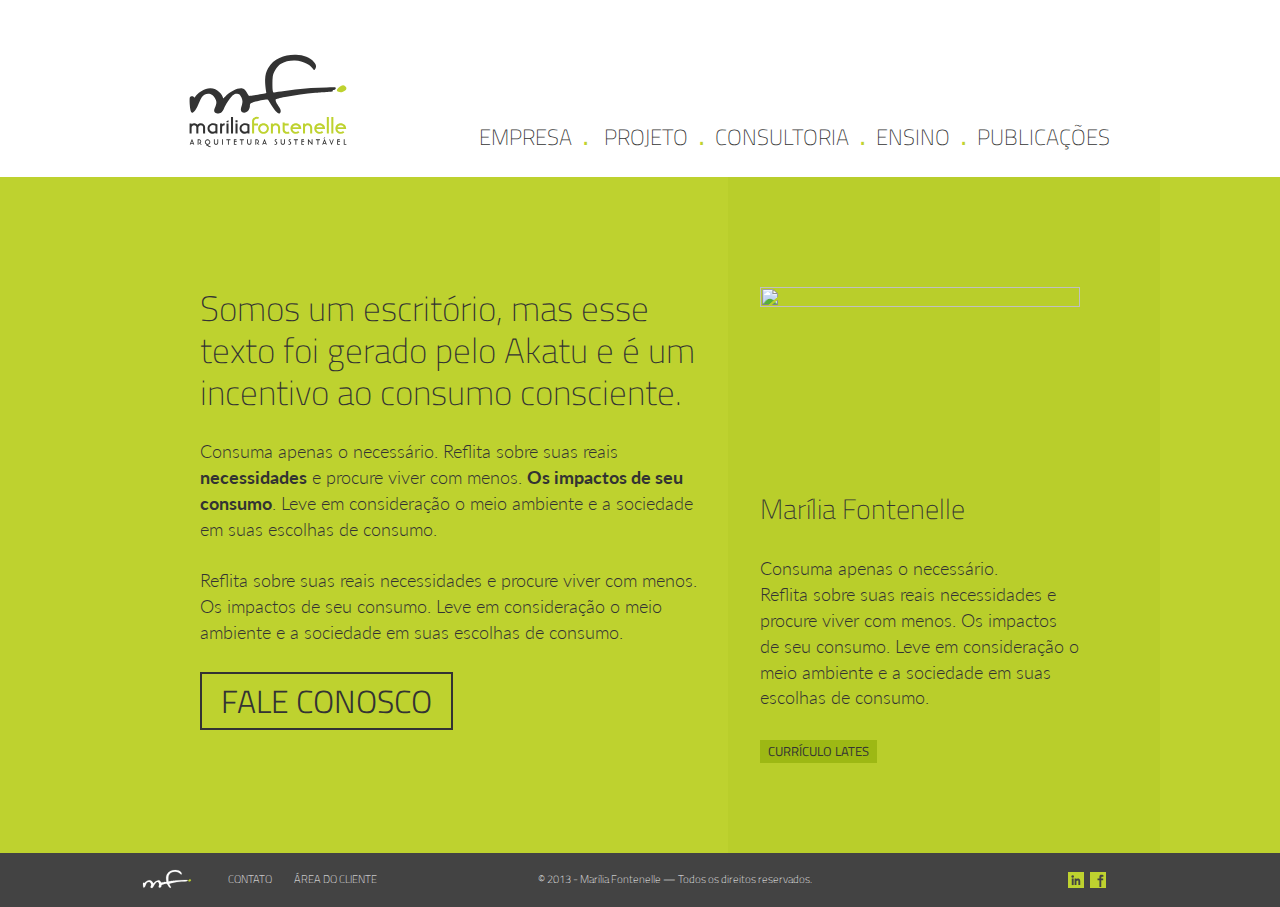
==== static/about.html @ 94e0065c "Home, About and Contact static HTML and CSS complete." ====
<!doctype html>
<html lang="pt-br">
<head>
	<meta charset="UTF-8">
	<title>Marília Fontenelle | Arquitetura Sustentável</title>
	<link href="css/screen.css" media="screen" rel="stylesheet">
</head>
<body>
	<div class="wrap">
		<header class="head">
			<h1 class="logo"><img src="img/logo.svg" alt="Marília Fontenelle" class="logo-img" width="160" height="94"></h1>
			<nav class="nav">
				<ul class="menu">
					<li class="menu-item"><a href="#">Empresa</a></li>
					<li class="menu-item">
						<a href="#">Projeto</a>
						<ul class="submenu">
							<li class="menu-item"><a href="#">Arquitetura</a></li>
							<li class="menu-item"><a href="#">Interiores</a></li>
							<li class="menu-item"><a href="#">Portfolio</a></li>
						</ul>
					</li>
					<li class="menu-item"><a href="#">Consultoria</a></li>
					<li class="menu-item"><a href="#">Ensino</a></li>
					<li class="menu-item"><a href="#">Publicações</a></li>
					<!-- <li class="menu-item item-contato"><a href="#">Contato</a></li> -->
				</ul>
				<ul class="lang-menu">
					<li class="lang-item"><a href="#">Português</a></li>
					<li class="lang-item"><a href="#">Inglês</a></li>
				</ul>
			</nav>
		</header>
		<hr>
		<div class="torso" role="main">
			<article id="about" class="hentry">
				<div class="column-1">
					<h1 class="big-title entry-title">Somos um escritório, mas esse texto foi gerado pelo Akatu e é um incentivo ao consumo consciente.</h1>
					<div class="entry-content">
						<p>Consuma apenas o necessário. Reflita sobre suas reais <strong>necessidades</strong> e procure viver com menos. <strong>Os impactos de seu consumo</strong>. Leve em consideração o meio ambiente e a sociedade em suas escolhas de consumo.</p>
						<p>Reflita sobre suas reais necessidades e procure viver com menos. Os impactos de seu consumo. Leve em consideração o meio ambiente e a sociedade em suas escolhas de consumo.</p>
						<p><a href="#" class="big-button">Fale conosco</a></p>
					</div>
				</div>
				<div class="column-2">
					<figure class="marilia">
						<img src="http://dummyimage.com/320x174" alt="" class="marilia-avatar" width="320" height="174">
						<figcaption class="default-title">Marília Fontenelle</figcaption>
					</figure>
					<p>Consuma apenas o necessário.<br>Reflita sobre suas reais necessidades e procure viver com menos. Os impactos de seu consumo. Leve em consideração o meio ambiente e a sociedade em suas escolhas de consumo.</p>
					<p><a href="#" class="small-button">Currículo Lates</a></p>
				</div>
			</article>
		</div>
	</div>
	<hr>
	<footer class="foot">
		<ul class="menu-foot">
			<li class="menu-item"><a href="#">Contato</a></li>
			<li class="menu-item"><a href="#">Área do cliente</a></li>
		</ul>
		<ul class="social-menu">
			<li class="social-item item-fb"><a href="#"><img src="img/ico-fb.svg" alt="Facebook" width="16" height="16"></a></li>
			<li class="social-item item-in"><a href="#"><img src="img/ico-in.svg" alt="LinkedIn" width="16" height="16"></a></li>
		</ul>
		<p class="copyright">© 2013 - Marília Fontenelle — Todos os direitos reservados.</p>
	</footer>
</body>
</html>
---- static/css/screen.css ----
@import url(http://fonts.googleapis.com/css?family=Lato:300,400,700|Titillium+Web:400,300,200,600);
/* Tags */
* {
  margin: 0;
  padding: 0; }

html, body {
  height: 100%; }

html {
  font-size: 16px; }

body {
  background: #434343;
  font: 62.5% sans-serif;
  min-width: 98em; }

hr, legend {
  display: none; }

fieldset {
  border: 0 none; }

li {
  list-style: none; }

a {
  text-decoration: none; }

/* Layout */
.wrap {
  background: #fff;
  min-height: 100%;
  overflow: hidden; }

.head {
  margin: 0 auto;
  padding: 5.4em 0 2.3em;
  position: relative;
  width: 96em;
  z-index: 10; }
  .head:before, .head:after {
    content: " ";
    display: table; }
  .head:after {
    clear: both; }
  .head {
    *zoom: 1; }

.body {
  clear: both;
  margin: 0 auto;
  padding-bottom: 5.4em;
  width: 96em; }
  .body:before, .body:after {
    content: " ";
    display: table; }
  .body:after {
    clear: both; }
  .body {
    *zoom: 1; }

.foot {
  background: #434343;
  margin-top: -5.4em;
  min-height: 5.4em;
  position: relative; }

/* Header */
.logo {
  float: left;
  font-size: 1em;
  padding-left: 2.8em; }

.logo-img {
  display: block;
  height: 9.4em;
  width: 16em; }

.nav {
  float: right;
  padding: 6.6em 1em 0 0;
  text-transform: uppercase; }

.menu-item {
  float: left;
  font: 200 2.2em "Titillium Web", sans-serif;
  margin-left: 1em;
  position: relative; }
  .menu-item:before {
    color: #bed22f;
    content: '.';
    font-weight: 600;
    position: relative;
    left: -.5em; }

.menu-item:first-child:before {
  content: '';
  display: none; }

.menu-item a {
  color: #333333;
  -webkit-transition: color 0.25s ease-out;
  -moz-transition: color 0.25s ease-out;
  -o-transition: color 0.25s ease-out;
  transition: color 0.25s ease-out; }
  .menu-item a:hover, .menu-item a:focus {
    color: #bed22f; }
  .menu-item a:active {
    position: relative;
    top: 1px; }

.submenu {
  background: #fff;
  background: rgba(255, 255, 255, 0.9);
  display: none;
  font-size: .45em;
  left: -1em;
  padding: 1.6em 0 .6em;
  position: absolute;
  top: 3em; }

.menu-item:hover .submenu {
  display: block; }

.submenu .menu-item {
  font: 400 1.3em "Titillium Web", sans-serif;
  margin: 0; }
  .submenu .menu-item:before {
    content: '';
    display: none; }

.submenu a {
  display: block;
  padding: 0 1.2em .3em;
  white-space: nowrap; }

.lang-menu {
  display: none; }

/* Footer */
.menu-foot {
  background: url(../img/mini-logo.svg) no-repeat 5em center;
  background-size: 5em 2em;
  margin: 0 auto;
  overflow: hidden;
  padding-left: 13.6em;
  position: relative;
  top: .4em;
  width: 96em; }
  .menu-foot .menu-item {
    float: left;
    font: 200 1.1em "Titillium Web", sans-serif;
    margin: 0 2em 0 0; }
    .menu-foot .menu-item:before {
      content: ""; }
    .menu-foot .menu-item a {
      color: #fff;
      display: block;
      line-height: 4em;
      text-transform: uppercase; }
      .menu-foot .menu-item a:hover, .menu-foot .menu-item a:focus, .menu-foot .menu-item a:active {
        color: #bed22f; }

.copyright {
  color: #fff;
  font: 200 1.1em "Titillium Web", sans-serif;
  left: 42%;
  line-height: 4em;
  position: absolute;
  top: .4em; }

.social-menu {
  margin-right: -46.6em;
  position: absolute;
  right: 50%;
  top: 1.9em; }
  .social-menu:hover .social-item {
    opacity: .5; }
    .social-menu:hover .social-item:hover {
      opacity: 1; }

.social-item {
  float: right;
  margin-left: .6em;
  -webkit-transition: opacity 0.25s ease-out;
  -moz-transition: opacity 0.25s ease-out;
  -o-transition: opacity 0.25s ease-out;
  transition: opacity 0.25s ease-out; }
  .social-item img {
    display: block; }

/* Home */
.mosaic {
  margin-bottom: 10em;
  overflow: hidden;
  text-align: center; }

.mosaic-row {
  clear: both; }

.mosaic-wide {
  background: #f0f0f0;
  float: left;
  width: 66.67%; }

.mosaic-text {
  background: #bed22f;
  float: left;
  width: 33.33%; }

.mosaic-image {
  background: #f0f0f0;
  float: left;
  width: 33.33%; }

.mosaic a {
  border: .2em solid #fff;
  display: block;
  min-height: 28em;
  width: 100%;
  -webkit-box-sizing: border-box;
  -moz-box-sizing: border-box;
  box-sizing: border-box; }

.mosaic img {
  display: block;
  max-height: 20em;
  max-width: 80%; }

.no-left a {
  border-left: 0 none; }

.no-right a {
  border-right: 0 none; }

.mosaic-title {
  color: #333333;
  font: 300 3.9em "Titillium Web", sans-serif;
  padding: 1.3em 0 .2em;
  text-transform: uppercase; }

.mosaic-excerpt {
  border-top: 1px solid #333333;
  color: #333333;
  display: block;
  font: 200 1.5em/1.35em "Titillium Web", sans-serif;
  margin: 0 auto;
  padding: 1.3em 0 0;
  width: 13.5em; }

/* Pages */
#about,
#contact {
  color: #333333;
  height: 73em;
  overflow: hidden;
  position: relative; }

#about {
  background: #bed22f;
  /* Old browsers */
  background-image: -moz-linear-gradient(left, #bed22f 0%, #bed22f 58.5%, #b9ce2b 58.5%, #b9ce2b 100%);
  /* FF3.6+ */
  background-image: -webkit-gradient(linear, left top, right top, color-stop(0%, #bed22f), color-stop(58.5%, #bed22f), color-stop(58.5%, #b9ce2b), color-stop(100%, #b9ce2b));
  /* Chrome,Safari4+ */
  background-image: -webkit-linear-gradient(left, #bed22f 0%, #bed22f 58.5%, #b9ce2b 58.5%, #b9ce2b 100%);
  /* Chrome10+,Safari5.1+ */
  background-image: -o-linear-gradient(left, #bed22f 0%, #bed22f 58.5%, #b9ce2b 58.5%, #b9ce2b 100%);
  /* Opera 11.10+ */
  background-image: -ms-linear-gradient(left, #bed22f 0%, #bed22f 58.5%, #b9ce2b 58.5%, #b9ce2b 100%);
  /* IE10+ */
  background-image: linear-gradient(to right, #bed22f 0%, #bed22f 58.5%, #b9ce2b 58.5%, #b9ce2b 100%);
  /* W3C */
  background-position: center;
  background-repeat: no-repeat;
  background-size: 104em 100%; }
  #about .column-1 {
    left: 50%;
    margin-left: -44em;
    padding-top: 11em;
    position: absolute;
    top: 0;
    width: 50em; }
  #about .column-2 {
    left: 50%;
    margin-left: 12em;
    padding-top: 11em;
    position: absolute;
    top: 0;
    width: 32em; }

#contact {
  background: #bed22f;
  /* Old browsers */
  background-image: -moz-linear-gradient(left, #bed22f 0%, #b9ce2b 0%, #b9ce2b 50%, #bed22f 50%, #bed22f 100%);
  /* FF3.6+ */
  background-image: -webkit-gradient(linear, left top, right top, color-stop(0%, #bed22f), color-stop(0%, #b9ce2b), color-stop(50%, #b9ce2b), color-stop(50%, #bed22f), color-stop(100%, #bed22f));
  /* Chrome,Safari4+ */
  background-image: -webkit-linear-gradient(left, #bed22f 0%, #b9ce2b 0%, #b9ce2b 50%, #bed22f 50%, #bed22f 100%);
  /* Chrome10+,Safari5.1+ */
  background-image: -o-linear-gradient(left, #bed22f 0%, #b9ce2b 0%, #b9ce2b 50%, #bed22f 50%, #bed22f 100%);
  /* Opera 11.10+ */
  background-image: -ms-linear-gradient(left, #bed22f 0%, #b9ce2b 0%, #b9ce2b 50%, #bed22f 50%, #bed22f 100%);
  /* IE10+ */
  background-image: linear-gradient(to right, #bed22f 0%, #b9ce2b 0%, #b9ce2b 50%, #bed22f 50%, #bed22f 100%);
  /* W3C */
  background-position: center;
  background-repeat: no-repeat;
  background-size: 96em 100%; }
  #contact .column-1 {
    left: 50%;
    margin-left: -44em;
    padding-top: 11em;
    position: absolute;
    top: 0; }
  #contact .column-2 {
    left: 50%;
    margin-left: 6em;
    padding-top: 11em;
    position: absolute;
    top: 0;
    width: 32.6em; }

.torso p {
  font: 300 1.8em/1.44 "Lato", sans-serif;
  margin-top: 1.44em; }
  .torso p strong {
    font-weight: 700; }

.marilia img {
  display: block;
  height: auto;
  margin-bottom: 2.6em;
  width: 100%; }

.big-title {
  font: 200 3.5em/1.2 "Titillium Web", sans-serif; }

.default-title {
  font: 200 2.8em "Titillium Web", sans-serif; }

.big-button {
  border: 2px solid #333333;
  color: #333333;
  display: inline-block;
  font: 300 1.77em "Titillium Web", sans-serif;
  padding: .1em .6em;
  text-transform: uppercase;
  -webkit-transition: all 0.25s ease-out;
  -moz-transition: all 0.25s ease-out;
  -o-transition: all 0.25s ease-out;
  transition: all 0.25s ease-out; }
  .big-button:hover, .big-button:focus, .big-button:active {
    background: #333333;
    color: #bed22f; }

.small-button {
  background: #9db814;
  color: #333333;
  display: inline-block;
  font: 400 0.7em "Titillium Web", sans-serif;
  padding: .15em .65em;
  text-transform: uppercase;
  -webkit-transition: all 0.25s ease-out;
  -moz-transition: all 0.25s ease-out;
  -o-transition: all 0.25s ease-out;
  transition: all 0.25s ease-out; }
  .small-button:hover, .small-button:focus, .small-button:active {
    background: #333333;
    color: #bed22f; }

.contact-me {
  margin-top: 4.5em; }
  .contact-me a {
    background: #b9ce2b;
    color: #333333;
    display: block;
    font: 400 1.4em "Titillium Web", sans-serif;
    margin: 0 3em .9em 2.4em;
    padding: .2em .8em;
    position: relative;
    -webkit-transition: all 0.25s ease-out;
    -moz-transition: all 0.25s ease-out;
    -o-transition: all 0.25s ease-out;
    transition: all 0.25s ease-out; }
    .contact-me a:hover, .contact-me a:focus, .contact-me a:active {
      background: #333333;
      color: #bed22f; }
    .contact-me a:before {
      background-color: #b9ce2b;
      background-image: url(../img/icons.svg);
      background-repeat: no-repeat;
      background-size: 2.14em 6.43em;
      content: ' ';
      display: block;
      height: 100%;
      left: -2.3em;
      position: absolute;
      top: 0;
      width: 2em; }
  .contact-me .my-phone a:before {
    background-position: 0 -2.14em; }
  .contact-me .my-skype a:before {
    background-position: 0 -4.29em; }

.text,
.area {
  background: none;
  border: 1px solid #333333;
  color: #333333;
  display: block;
  font: 300 2.8em "Titillium Web", sans-serif;
  margin: 0 0 .7em;
  padding: 0 .5em;
  width: 14.2em;
  -webkit-box-sizing: border-box;
  -moz-box-sizing: border-box;
  box-sizing: border-box; }
  .text::-webkit-input-placeholder,
  .area::-webkit-input-placeholder {
    /* WebKit browsers */
    color: #333333; }
  .text:-moz-placeholder,
  .area:-moz-placeholder {
    /* Mozilla Firefox 4 to 18 */
    color: #333333; }
  .text::-moz-placeholder,
  .area::-moz-placeholder {
    /* Mozilla Firefox 19+ */
    color: #333333; }
  .text:-ms-input-placeholder,
  .area:-ms-input-placeholder {
    /* Internet Explorer 10+ */
    color: #333333; }
  .text:focus::-webkit-input-placeholder,
  .area:focus::-webkit-input-placeholder {
    /* WebKit browsers */
    color: transparent; }
  .text:focus:-moz-placeholder,
  .area:focus:-moz-placeholder {
    /* Mozilla Firefox 4 to 18 */
    color: transparent; }
  .text:focus::-moz-placeholder,
  .area:focus::-moz-placeholder {
    /* Mozilla Firefox 19+ */
    color: transparent; }
  .text:focus:-ms-input-placeholder,
  .area:focus:-ms-input-placeholder {
    /* Internet Explorer 10+ */
    color: transparent; }

.button {
  background: none;
  border: 1px solid #333333;
  color: #333333;
  cursor: pointer;
  display: inline-block;
  font: 300 2.4em "Titillium Web", sans-serif;
  padding: 0 .5em;
  text-transform: uppercase;
  width: auto;
  -webkit-transition: all 0.25s ease-out;
  -moz-transition: all 0.25s ease-out;
  -o-transition: all 0.25s ease-out;
  transition: all 0.25s ease-out; }
  .button:hover, .button:focus, .button:active {
    background: #333333;
    color: #bed22f; }

.submit {
  text-align: right; }
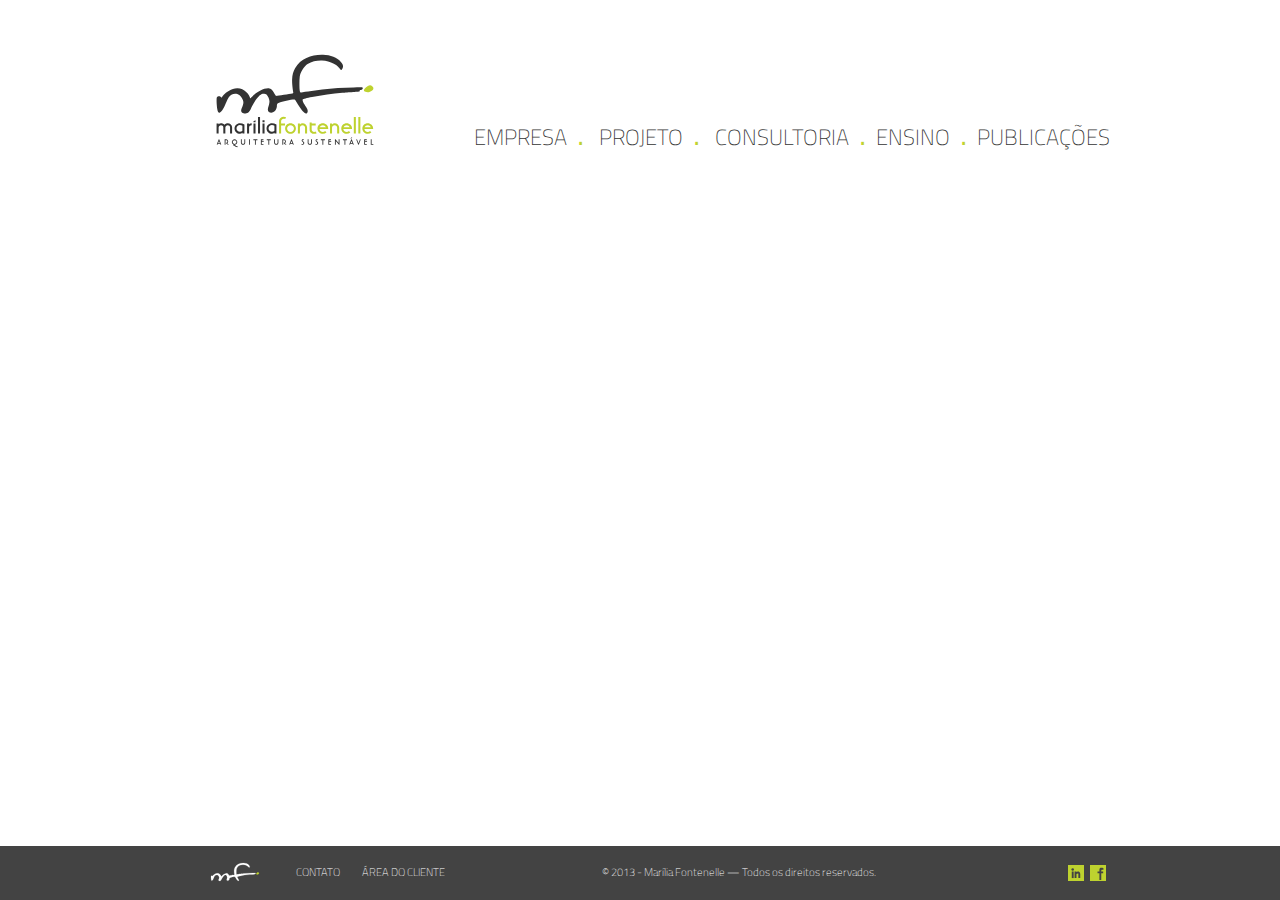
==== commit c370cbe4: "…" ====
--- a/static/about.html
+++ b/static/about.html
@@ -20,7 +20,15 @@
 							<li class="menu-item"><a href="#">Portfolio</a></li>
 						</ul>
 					</li>
-					<li class="menu-item"><a href="#">Consultoria</a></li>
+					<li class="menu-item">
+						<a href="#">Consultoria</a>
+						<ul class="submenu">
+							<li class="menu-item"><a href="#">Conforto Lumínico</a></li>
+							<li class="menu-item"><a href="#">Conforto Térmico</a></li>
+							<li class="menu-item"><a href="#">Certificações</a></li>
+							<li class="menu-item"><a href="#">Apoio técnico compra de imóvel</a></li>
+						</ul>
+					</li>
 					<li class="menu-item"><a href="#">Ensino</a></li>
 					<li class="menu-item"><a href="#">Publicações</a></li>
 					<!-- <li class="menu-item item-contato"><a href="#">Contato</a></li> -->
--- a/static/css/screen.css
+++ b/static/css/screen.css
@@ -26,6 +26,9 @@
 
 a {
   text-decoration: none; }
+  a:focus, a:active {
+    position: relative;
+    top: 1px; }
 
 /* Layout */
 .wrap {
@@ -60,6 +63,17 @@
   .body {
     *zoom: 1; }
 
+.torso {
+  clear: both;
+  padding-bottom: 5.4em; }
+  .torso:before, .torso:after {
+    content: " ";
+    display: table; }
+  .torso:after {
+    clear: both; }
+  .torso {
+    *zoom: 1; }
+
 .foot {
   background: #434343;
   margin-top: -5.4em;
@@ -70,7 +84,7 @@
 .logo {
   float: left;
   font-size: 1em;
-  padding-left: 2.8em; }
+  padding-left: 5.5em; }
 
 .logo-img {
   display: block;
@@ -79,43 +93,50 @@
 
 .nav {
   float: right;
-  padding: 6.6em 1em 0 0;
-  text-transform: uppercase; }
+  padding: 6.6em 1em 0 0; }
 
 .menu-item {
   float: left;
   font: 200 2.2em "Titillium Web", sans-serif;
   margin-left: 1em;
-  position: relative; }
+  position: relative;
+  text-transform: uppercase; }
   .menu-item:before {
     color: #bed22f;
     content: '.';
     font-weight: 600;
     position: relative;
     left: -.5em; }
-
-.menu-item:first-child:before {
-  content: '';
-  display: none; }
-
-.menu-item a {
-  color: #333333;
-  -webkit-transition: color 0.25s ease-out;
-  -moz-transition: color 0.25s ease-out;
-  -o-transition: color 0.25s ease-out;
-  transition: color 0.25s ease-out; }
-  .menu-item a:hover, .menu-item a:focus {
-    color: #bed22f; }
-  .menu-item a:active {
-    position: relative;
-    top: 1px; }
+  .menu-item:first-child:before {
+    content: '';
+    display: none; }
+  .menu-item a {
+    color: #333333;
+    -webkit-transition: color 0.25s ease-out;
+    -moz-transition: color 0.25s ease-out;
+    -o-transition: color 0.25s ease-out;
+    transition: color 0.25s ease-out; }
+    .menu-item a:hover, .menu-item a:focus {
+      color: #bed22f; }
+    .menu-item a:active {
+      position: relative;
+      top: 1px; }
+
+.item-contact {
+  font-size: 1.5em;
+  position: absolute;
+  right: 8.35em;
+  text-transform: none;
+  top: 4.7em; }
+  .item-contact:before {
+    display: none; }
 
 .submenu {
   background: #fff;
   background: rgba(255, 255, 255, 0.9);
   display: none;
   font-size: .45em;
-  left: -1em;
+  left: -.5em;
   padding: 1.6em 0 .6em;
   position: absolute;
   top: 3em; }
@@ -124,10 +145,10 @@
   display: block; }
 
 .submenu .menu-item {
+  float: none;
   font: 400 1.3em "Titillium Web", sans-serif;
   margin: 0; }
   .submenu .menu-item:before {
-    content: '';
     display: none; }
 
 .submenu a {
@@ -147,13 +168,13 @@
   padding-left: 13.6em;
   position: relative;
   top: .4em;
-  width: 96em; }
+  width: 82.4em; }
   .menu-foot .menu-item {
     float: left;
     font: 200 1.1em "Titillium Web", sans-serif;
     margin: 0 2em 0 0; }
     .menu-foot .menu-item:before {
-      content: ""; }
+      display: none; }
     .menu-foot .menu-item a {
       color: #fff;
       display: block;
@@ -165,24 +186,24 @@
 .copyright {
   color: #fff;
   font: 200 1.1em "Titillium Web", sans-serif;
-  left: 42%;
+  left: 47%;
   line-height: 4em;
   position: absolute;
   top: .4em; }
 
 .social-menu {
-  margin-right: -46.6em;
+  margin-right: -46.9em;
   position: absolute;
   right: 50%;
-  top: 1.9em; }
+  top: 1.6em; }
   .social-menu:hover .social-item {
-    opacity: .5; }
+    opacity: .3; }
     .social-menu:hover .social-item:hover {
       opacity: 1; }
 
 .social-item {
   float: right;
-  margin-left: .6em;
+  padding: .3em;
   -webkit-transition: opacity 0.25s ease-out;
   -moz-transition: opacity 0.25s ease-out;
   -o-transition: opacity 0.25s ease-out;
@@ -192,52 +213,156 @@
 
 /* Home */
 .mosaic {
-  margin-bottom: 10em;
+  padding-bottom: 4em;
   overflow: hidden;
   text-align: center; }
-
-.mosaic-row {
-  clear: both; }
+  .mosaic:before, .mosaic:after {
+    content: " ";
+    display: table; }
+  .mosaic:after {
+    clear: both; }
+  .mosaic {
+    *zoom: 1; }
 
 .mosaic-wide {
-  background: #f0f0f0;
-  float: left;
-  width: 66.67%; }
-
-.mosaic-text {
-  background: #bed22f;
-  float: left;
-  width: 33.33%; }
-
-.mosaic-image {
-  background: #f0f0f0;
-  float: left;
-  width: 33.33%; }
-
-.mosaic a {
-  border: .2em solid #fff;
-  display: block;
-  min-height: 28em;
+  border: 2px solid #fff;
+  float: left;
+  position: relative;
   width: 100%;
   -webkit-box-sizing: border-box;
   -moz-box-sizing: border-box;
   box-sizing: border-box; }
-
-.mosaic img {
+  .mosaic-wide .mosaic-image {
+    border-right: 0 none;
+    float: left;
+    width: 66.66%; }
+  .mosaic-wide .mosaic-nav {
+    background: #222222;
+    /* Old browsers */
+    background-image: -moz-linear-gradient(left, #222222 0%, #333333 15%);
+    /* FF3.6+ */
+    background-image: -webkit-gradient(linear, left top, right top, color-stop(0%, #222222), color-stop(15%, #333333));
+    /* Chrome,Safari4+ */
+    background-image: -webkit-linear-gradient(left, #222222 0%, #333333 15%);
+    /* Chrome10+,Safari5.1+ */
+    background-image: -o-linear-gradient(left, #222222 0%, #333333 15%);
+    /* Opera 11.10+ */
+    background-image: -ms-linear-gradient(left, #222222 0%, #333333 15%);
+    /* IE10+ */
+    background-image: linear-gradient(to right, #222222 0%, #333333 15%);
+    /* W3C */
+    border-left: 0 none;
+    float: right;
+    padding-left: 1%;
+    width: 21%; }
+  .mosaic-wide .mosaic-cover {
+    right: 0;
+    width: 33.33%; }
+  .mosaic-wide:hover .mosaic-cover {
+    right: 21%; }
+
+.mosaic-narrow {
+  border: 2px solid #fff;
+  float: left;
+  position: relative;
+  width: 66.67%;
+  -webkit-box-sizing: border-box;
+  -moz-box-sizing: border-box;
+  box-sizing: border-box; }
+  .mosaic-narrow .mosaic-image {
+    border-left: 0 none;
+    float: right;
+    width: 50%; }
+  .mosaic-narrow .mosaic-nav {
+    background: #333333;
+    /* Old browsers */
+    background-image: -moz-linear-gradient(left, #333333 85%, #222222 100%);
+    /* FF3.6+ */
+    background-image: -webkit-gradient(linear, left top, right top, color-stop(85%, #333333), color-stop(100%, #222222));
+    /* Chrome,Safari4+ */
+    background-image: -webkit-linear-gradient(left, #333333 85%, #222222 100%);
+    /* Chrome10+,Safari5.1+ */
+    background-image: -o-linear-gradient(left, #333333 85%, #222222 100%);
+    /* Opera 11.10+ */
+    background-image: -ms-linear-gradient(left, #333333 85%, #222222 100%);
+    /* IE10+ */
+    background-image: linear-gradient(to right, #333333 85%, #222222 100%);
+    /* W3C */
+    border-right: 0 none;
+    padding-right: 1%;
+    width: 32%; }
+  .mosaic-narrow .mosaic-cover {
+    left: 0;
+    width: 50%; }
+  .mosaic-narrow:hover .mosaic-cover {
+    left: 32%; }
+
+.mosaic-box {
+  border: 2px solid #fff;
+  float: left;
+  width: 33.33%;
+  -webkit-box-sizing: border-box;
+  -moz-box-sizing: border-box;
+  box-sizing: border-box; }
+
+.mosaic-image {
+  background-position: center;
+  background-size: cover;
   display: block;
-  max-height: 20em;
-  max-width: 80%; }
-
-.no-left a {
-  border-left: 0 none; }
-
-.no-right a {
-  border-right: 0 none; }
+  height: 28em; }
+
+.mosaic-nav {
+  background: #333333;
+  display: table;
+  float: left;
+  height: 28em; }
+
+.mosaic-menu {
+  display: table-cell;
+  vertical-align: middle; }
+
+.mosaic-item {
+  border-top: 1px solid #fff;
+  display: block;
+  font: 300 2.3em "Titillium Web", sans-serif;
+  margin: 0 12%;
+  text-transform: uppercase; }
+  .mosaic-item:first-child {
+    border: 0 none; }
+  .mosaic-item a {
+    color: #fff;
+    display: block;
+    padding: .2em 0;
+    -webkit-transition: color 0.25s ease-out;
+    -moz-transition: color 0.25s ease-out;
+    -o-transition: color 0.25s ease-out;
+    transition: color 0.25s ease-out; }
+    .mosaic-item a:hover, .mosaic-item a:focus, .mosaic-item a:active {
+      color: #bed22f; }
+
+.mosaic-cover {
+  background: #bed22f;
+  height: 28em;
+  position: absolute;
+  top: 0;
+  -webkit-transition: all 0.25s ease-out;
+  -moz-transition: all 0.25s ease-out;
+  -o-transition: all 0.25s ease-out;
+  transition: all 0.25s ease-out; }
+
+.table {
+  display: table;
+  height: 100%;
+  width: 100%; }
+
+.cell {
+  display: table-cell;
+  vertical-align: middle; }
 
 .mosaic-title {
   color: #333333;
   font: 300 3.9em "Titillium Web", sans-serif;
-  padding: 1.3em 0 .2em;
+  padding-bottom: .2em;
   text-transform: uppercase; }
 
 .mosaic-excerpt {
@@ -249,13 +374,141 @@
   padding: 1.3em 0 0;
   width: 13.5em; }
 
+/* Archive */
+.matrix {
+  padding-bottom: 4em; }
+  .matrix:before, .matrix:after {
+    content: " ";
+    display: table; }
+  .matrix:after {
+    clear: both; }
+  .matrix {
+    *zoom: 1; }
+
+.matrix-item {
+  border: 2px solid #fff;
+  float: left;
+  width: 33.33%;
+  -webkit-box-sizing: border-box;
+  -moz-box-sizing: border-box;
+  box-sizing: border-box; }
+  .matrix-item:hover .matrix-cover {
+    opacity: 1; }
+
+.matrix-cover {
+  background: #bed22f;
+  background: rgba(190, 210, 47, 0.95);
+  display: table;
+  height: 28em;
+  opacity: 0;
+  width: 100%;
+  -webkit-transition: opacity 0.25s ease-out;
+  -moz-transition: opacity 0.25s ease-out;
+  -o-transition: opacity 0.25s ease-out;
+  transition: opacity 0.25s ease-out; }
+
+.matrix-category,
+.matrix-title {
+  margin: 0 auto;
+  text-align: center;
+  text-transform: uppercase;
+  width: 80%; }
+
+.matrix-category {
+  color: #333333;
+  font: 400 1.4em "Titillium Web", sans-serif;
+  padding-bottom: .8em; }
+
+.matrix-title {
+  border-top: 1px solid #333333;
+  color: #333333;
+  font: 400 4.2em "Titillium Web", sans-serif; }
+
+/* Single */
+.header {
+  background: #efefef;
+  padding: 3em 0 0; }
+
+.header .wrap {
+  border-top: 2px solid #bed22f;
+  margin: 0 auto;
+  padding: 4.5em 7em;
+  width: 82em; }
+
+.heading {
+  float: left;
+  padding-left: 3%;
+  width: 34%; }
+
+.page-summary {
+  float: right;
+  font: 200 2.5em/1.2 "Titillium Web", sans-serif;
+  padding-right: 3%;
+  width: 57%; }
+
+.page-category {
+  color: #bed22f;
+  font: 400 1.8em "Titillium Web", sans-serif;
+  text-transform: uppercase; }
+
+.page-title {
+  font: 400 4.2em/1.2 "Titillium Web", sans-serif;
+  text-transform: uppercase; }
+
+.content .wrap {
+  border-top: 2px solid #434343;
+  margin: -2px auto 0;
+  padding: 4.5em 3em;
+  width: 78em; }
+
+.page-thumbnail img {
+  display: block; }
+
+.page-content,
+.page-sidebar {
+  background: #fff;
+  background: rgba(255, 255, 255, 0.95);
+  min-height: 20em;
+  position: relative;
+  top: -8.6em; }
+
+.page-content {
+  color: #434343;
+  float: left;
+  padding: 4em 2%;
+  width: 56%; }
+  .page-content p {
+    font: 300 1.6em/1.4 "Lato", sans-serif;
+    margin-bottom: 1.4em; }
+  .page-content h3, .page-content h4, .page-content h5, .page-content h6 {
+    font: 300 1.6em/1.4 "Lato", sans-serif;
+    text-transform: uppercase; }
+
+.page-sidebar {
+  float: right;
+  width: 40%; }
+
 /* Pages */
 #about,
 #contact {
   color: #333333;
-  height: 73em;
+  height: 0;
   overflow: hidden;
-  position: relative; }
+  position: relative;
+  -webkit-transition: height 0.8s ease-out;
+  -moz-transition: height 0.8s ease-out;
+  -o-transition: height 0.8s ease-out;
+  transition: height 0.8s ease-out; }
+  #about p,
+  #contact p {
+    font: 300 1.8em/1.44 "Lato", sans-serif;
+    margin-top: 1.44em; }
+    #about p strong,
+    #contact p strong {
+      font-weight: 700; }
+  #about:target,
+  #contact:target {
+    height: 63em; }
 
 #about {
   background: #bed22f;
@@ -278,16 +531,14 @@
   #about .column-1 {
     left: 50%;
     margin-left: -44em;
-    padding-top: 11em;
     position: absolute;
-    top: 0;
+    top: 6em;
     width: 50em; }
   #about .column-2 {
     left: 50%;
     margin-left: 12em;
-    padding-top: 11em;
     position: absolute;
-    top: 0;
+    top: 6em;
     width: 32em; }
 
 #contact {
@@ -311,22 +562,14 @@
   #contact .column-1 {
     left: 50%;
     margin-left: -44em;
-    padding-top: 11em;
     position: absolute;
-    top: 0; }
+    top: 6em; }
   #contact .column-2 {
     left: 50%;
     margin-left: 6em;
-    padding-top: 11em;
     position: absolute;
-    top: 0;
+    top: 6em;
     width: 32.6em; }
-
-.torso p {
-  font: 300 1.8em/1.44 "Lato", sans-serif;
-  margin-top: 1.44em; }
-  .torso p strong {
-    font-weight: 700; }
 
 .marilia img {
   display: block;
@@ -371,38 +614,45 @@
     color: #bed22f; }
 
 .contact-me {
-  margin-top: 4.5em; }
-  .contact-me a {
-    background: #b9ce2b;
+  margin-top: 4.5em;
+  width: 27em; }
+
+.my-item {
+  background: #b9ce2b;
+  color: #333333;
+  display: block;
+  font: 400 1.4em/2 "Titillium Web", sans-serif;
+  margin: 0 0 .9em 2.4em;
+  position: relative;
+  text-indent: .8em; }
+  .my-item a {
     color: #333333;
     display: block;
-    font: 400 1.4em "Titillium Web", sans-serif;
-    margin: 0 3em .9em 2.4em;
-    padding: .2em .8em;
-    position: relative;
     -webkit-transition: all 0.25s ease-out;
     -moz-transition: all 0.25s ease-out;
     -o-transition: all 0.25s ease-out;
     transition: all 0.25s ease-out; }
-    .contact-me a:hover, .contact-me a:focus, .contact-me a:active {
+    .my-item a:hover, .my-item a:focus, .my-item a:active {
       background: #333333;
       color: #bed22f; }
-    .contact-me a:before {
-      background-color: #b9ce2b;
-      background-image: url(../img/icons.svg);
-      background-repeat: no-repeat;
-      background-size: 2.14em 6.43em;
-      content: ' ';
-      display: block;
-      height: 100%;
-      left: -2.3em;
-      position: absolute;
-      top: 0;
-      width: 2em; }
-  .contact-me .my-phone a:before {
-    background-position: 0 -2.14em; }
-  .contact-me .my-skype a:before {
-    background-position: 0 -4.29em; }
+  .my-item:before {
+    background-color: #b9ce2b;
+    background-image: url(../img/icons.svg);
+    background-repeat: no-repeat;
+    background-size: 2.14em 6.43em;
+    content: ' ';
+    display: block;
+    height: 100%;
+    left: -2.3em;
+    position: absolute;
+    top: 0;
+    width: 2em; }
+
+.my-phone:before {
+  background-position: 0 -2.14em; }
+
+.my-skype:before {
+  background-position: 0 -4.29em; }
 
 .text,
 .area {
@@ -412,6 +662,7 @@
   display: block;
   font: 300 2.8em "Titillium Web", sans-serif;
   margin: 0 0 .7em;
+  outline: none;
   padding: 0 .5em;
   width: 14.2em;
   -webkit-box-sizing: border-box;
@@ -457,6 +708,7 @@
   cursor: pointer;
   display: inline-block;
   font: 300 2.4em "Titillium Web", sans-serif;
+  outline: none;
   padding: 0 .5em;
   text-transform: uppercase;
   width: auto;
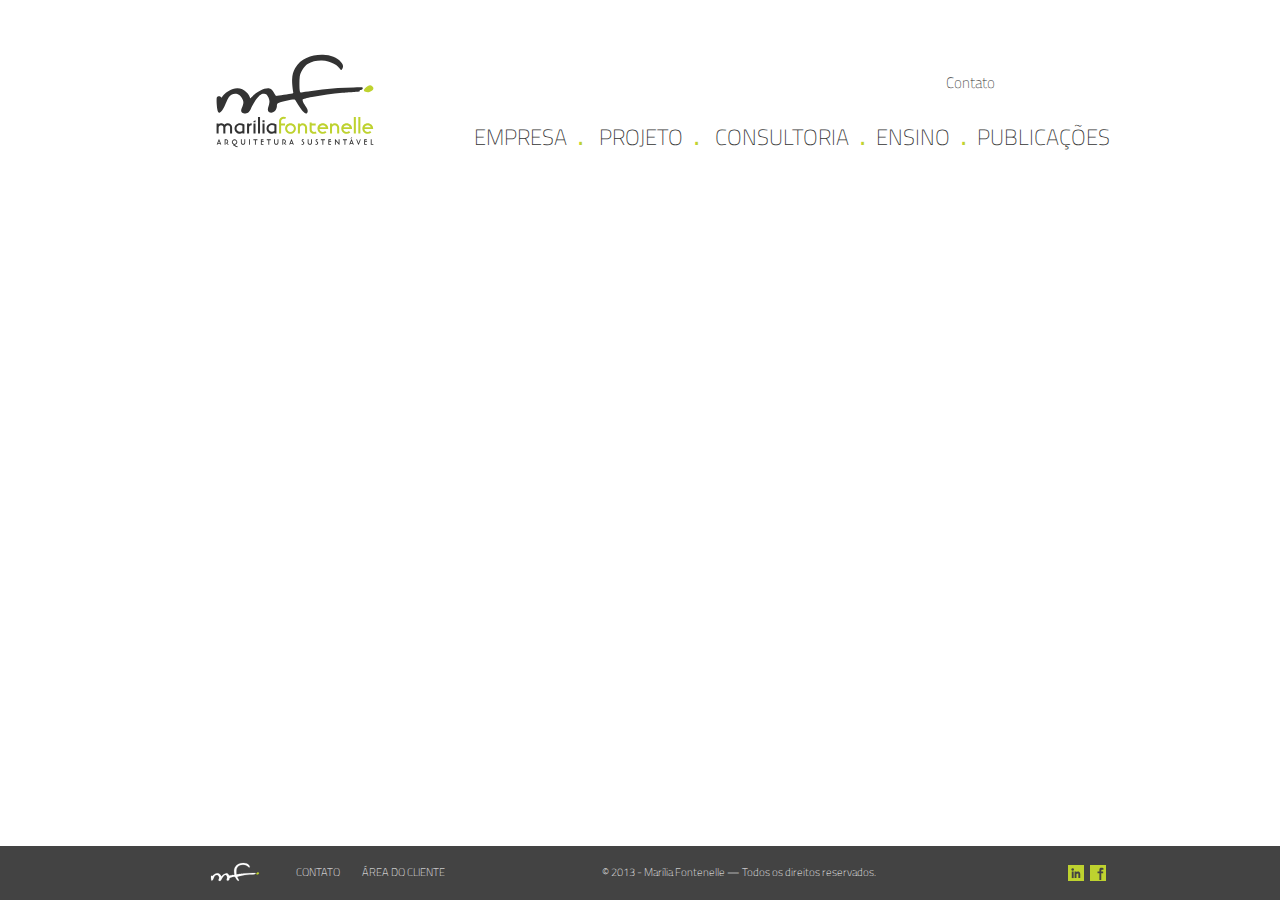
==== commit 08bd6296: "Starting Wordpress." ====
--- a/static/about.html
+++ b/static/about.html
@@ -2,6 +2,7 @@
 <html lang="pt-br">
 <head>
 	<meta charset="UTF-8">
+	<meta name="robots" content="noindex">
 	<title>Marília Fontenelle | Arquitetura Sustentável</title>
 	<link href="css/screen.css" media="screen" rel="stylesheet">
 </head>
@@ -11,27 +12,28 @@
 			<h1 class="logo"><img src="img/logo.svg" alt="Marília Fontenelle" class="logo-img" width="160" height="94"></h1>
 			<nav class="nav">
 				<ul class="menu">
-					<li class="menu-item"><a href="#">Empresa</a></li>
+					<li class="menu-item"><a href="index.html#about">Empresa</a></li>
 					<li class="menu-item">
-						<a href="#">Projeto</a>
+						<a href="archive.html">Projeto</a>
 						<ul class="submenu">
-							<li class="menu-item"><a href="#">Arquitetura</a></li>
-							<li class="menu-item"><a href="#">Interiores</a></li>
-							<li class="menu-item"><a href="#">Portfolio</a></li>
+							<li class="menu-item"><a href="archive.html">Arquitetura</a></li>
+							<li class="menu-item"><a href="archive.html">Interiores</a></li>
+							<li class="menu-item"><a href="archive.html">Portfolio</a></li>
 						</ul>
 					</li>
 					<li class="menu-item">
-						<a href="#">Consultoria</a>
+						<a href="archive.html">Consultoria</a>
 						<ul class="submenu">
-							<li class="menu-item"><a href="#">Conforto Lumínico</a></li>
-							<li class="menu-item"><a href="#">Conforto Térmico</a></li>
-							<li class="menu-item"><a href="#">Certificações</a></li>
-							<li class="menu-item"><a href="#">Apoio técnico compra de imóvel</a></li>
+							<li class="menu-item"><a href="page.html">Conforto Lumínico</a></li>
+							<li class="menu-item"><a href="page.html">Conforto Térmico</a></li>
+							<li class="menu-item"><a href="page.html">Certificações</a></li>
+							<li class="menu-item"><a href="page.html">Apoio técnico compra de imóvel</a></li>
+							<li class="menu-item"><a href="archive.html">Portfolio</a></li>
 						</ul>
 					</li>
-					<li class="menu-item"><a href="#">Ensino</a></li>
-					<li class="menu-item"><a href="#">Publicações</a></li>
-					<!-- <li class="menu-item item-contato"><a href="#">Contato</a></li> -->
+					<li class="menu-item"><a href="page.html">Ensino</a></li>
+					<li class="menu-item"><a href="page.html">Publicações</a></li>
+					<li class="menu-item item-contact"><a href="index.html#contact">Contato</a></li>
 				</ul>
 				<ul class="lang-menu">
 					<li class="lang-item"><a href="#">Português</a></li>
@@ -47,7 +49,7 @@
 					<div class="entry-content">
 						<p>Consuma apenas o necessário. Reflita sobre suas reais <strong>necessidades</strong> e procure viver com menos. <strong>Os impactos de seu consumo</strong>. Leve em consideração o meio ambiente e a sociedade em suas escolhas de consumo.</p>
 						<p>Reflita sobre suas reais necessidades e procure viver com menos. Os impactos de seu consumo. Leve em consideração o meio ambiente e a sociedade em suas escolhas de consumo.</p>
-						<p><a href="#" class="big-button">Fale conosco</a></p>
+						<p><a href="contact.html" class="big-button">Fale conosco</a></p>
 					</div>
 				</div>
 				<div class="column-2">
@@ -64,7 +66,7 @@
 	<hr>
 	<footer class="foot">
 		<ul class="menu-foot">
-			<li class="menu-item"><a href="#">Contato</a></li>
+			<li class="menu-item"><a href="contact.html">Contato</a></li>
 			<li class="menu-item"><a href="#">Área do cliente</a></li>
 		</ul>
 		<ul class="social-menu">
--- a/static/css/screen.css
+++ b/static/css/screen.css
@@ -1,135 +1,170 @@
-@import url(http://fonts.googleapis.com/css?family=Lato:300,400,700|Titillium+Web:400,300,200,600);
+@import url(http://fonts.googleapis.com/css?family=Lato:300,400,700,900|Titillium+Web:400,300,200,600);
 /* Tags */
 * {
   margin: 0;
-  padding: 0; }
+  padding: 0;
+}
 
 html, body {
-  height: 100%; }
+  height: 100%;
+}
 
 html {
-  font-size: 16px; }
+  font-size: 16px;
+}
 
 body {
   background: #434343;
   font: 62.5% sans-serif;
-  min-width: 98em; }
+  min-width: 98em;
+}
 
 hr, legend {
-  display: none; }
+  display: none;
+}
 
 fieldset {
-  border: 0 none; }
+  border: 0 none;
+}
 
 li {
-  list-style: none; }
+  list-style: none;
+}
 
 a {
-  text-decoration: none; }
-  a:focus, a:active {
-    position: relative;
-    top: 1px; }
+  outline: none;
+  text-decoration: none;
+}
+a:focus, a:active {
+  position: relative;
+  top: 1px;
+}
 
 /* Layout */
 .wrap {
   background: #fff;
   min-height: 100%;
-  overflow: hidden; }
+  overflow: hidden;
+}
 
 .head {
   margin: 0 auto;
   padding: 5.4em 0 2.3em;
   position: relative;
   width: 96em;
-  z-index: 10; }
-  .head:before, .head:after {
-    content: " ";
-    display: table; }
-  .head:after {
-    clear: both; }
-  .head {
-    *zoom: 1; }
+  z-index: 10;
+}
+.head:before, .head:after {
+  content: " ";
+  display: table;
+}
+.head:after {
+  clear: both;
+}
+.head {
+  *zoom: 1;
+}
 
 .body {
   clear: both;
   margin: 0 auto;
   padding-bottom: 5.4em;
-  width: 96em; }
-  .body:before, .body:after {
-    content: " ";
-    display: table; }
-  .body:after {
-    clear: both; }
-  .body {
-    *zoom: 1; }
+  width: 96em;
+}
+.body:before, .body:after {
+  content: " ";
+  display: table;
+}
+.body:after {
+  clear: both;
+}
+.body {
+  *zoom: 1;
+}
 
 .torso {
   clear: both;
-  padding-bottom: 5.4em; }
-  .torso:before, .torso:after {
-    content: " ";
-    display: table; }
-  .torso:after {
-    clear: both; }
-  .torso {
-    *zoom: 1; }
+  padding-bottom: 5.4em;
+}
+.torso:before, .torso:after {
+  content: " ";
+  display: table;
+}
+.torso:after {
+  clear: both;
+}
+.torso {
+  *zoom: 1;
+}
 
 .foot {
   background: #434343;
   margin-top: -5.4em;
   min-height: 5.4em;
-  position: relative; }
+  position: relative;
+}
 
 /* Header */
 .logo {
   float: left;
   font-size: 1em;
-  padding-left: 5.5em; }
+  padding-left: 5.5em;
+}
 
 .logo-img {
   display: block;
   height: 9.4em;
-  width: 16em; }
+  width: 16em;
+}
 
 .nav {
   float: right;
-  padding: 6.6em 1em 0 0; }
+  padding: 6.6em 1em 0 0;
+}
 
 .menu-item {
   float: left;
   font: 200 2.2em "Titillium Web", sans-serif;
   margin-left: 1em;
   position: relative;
-  text-transform: uppercase; }
-  .menu-item:before {
-    color: #bed22f;
-    content: '.';
-    font-weight: 600;
-    position: relative;
-    left: -.5em; }
-  .menu-item:first-child:before {
-    content: '';
-    display: none; }
-  .menu-item a {
-    color: #333333;
-    -webkit-transition: color 0.25s ease-out;
-    -moz-transition: color 0.25s ease-out;
-    -o-transition: color 0.25s ease-out;
-    transition: color 0.25s ease-out; }
-    .menu-item a:hover, .menu-item a:focus {
-      color: #bed22f; }
-    .menu-item a:active {
-      position: relative;
-      top: 1px; }
+  text-transform: uppercase;
+}
+.menu-item:before {
+  color: #bed22f;
+  content: '.';
+  font-weight: 600;
+  position: relative;
+  left: -.5em;
+}
+.menu-item:first-child:before {
+  content: '';
+  display: none;
+}
+.menu-item a {
+  color: #333333;
+  -webkit-transition: color 0.25s ease-out;
+  -moz-transition: color 0.25s ease-out;
+  -o-transition: color 0.25s ease-out;
+  transition: color 0.25s ease-out;
+}
+.menu-item a:hover, .menu-item a:focus {
+  color: #bed22f;
+}
+.menu-item a:active {
+  position: relative;
+  top: 1px;
+}
 
 .item-contact {
   font-size: 1.5em;
   position: absolute;
   right: 8.35em;
   text-transform: none;
-  top: 4.7em; }
-  .item-contact:before {
-    display: none; }
+  top: 4.7em;
+}
+.item-contact:before {
+  display: none;
+}
 
 .submenu {
   background: #fff;
@@ -139,25 +174,31 @@
   left: -.5em;
   padding: 1.6em 0 .6em;
   position: absolute;
-  top: 3em; }
+  top: 3em;
+}
 
 .menu-item:hover .submenu {
-  display: block; }
+  display: block;
+}
 
 .submenu .menu-item {
   float: none;
   font: 400 1.3em "Titillium Web", sans-serif;
-  margin: 0; }
-  .submenu .menu-item:before {
-    display: none; }
+  margin: 0;
+}
+.submenu .menu-item:before {
+  display: none;
+}
 
 .submenu a {
   display: block;
   padding: 0 1.2em .3em;
-  white-space: nowrap; }
+  white-space: nowrap;
+}
 
 .lang-menu {
-  display: none; }
+  display: none;
+}
 
 /* Footer */
 .menu-foot {
@@ -168,20 +209,25 @@
   padding-left: 13.6em;
   position: relative;
   top: .4em;
-  width: 82.4em; }
-  .menu-foot .menu-item {
-    float: left;
-    font: 200 1.1em "Titillium Web", sans-serif;
-    margin: 0 2em 0 0; }
-    .menu-foot .menu-item:before {
-      display: none; }
-    .menu-foot .menu-item a {
-      color: #fff;
-      display: block;
-      line-height: 4em;
-      text-transform: uppercase; }
-      .menu-foot .menu-item a:hover, .menu-foot .menu-item a:focus, .menu-foot .menu-item a:active {
-        color: #bed22f; }
+  width: 82.4em;
+}
+.menu-foot .menu-item {
+  float: left;
+  font: 200 1.1em "Titillium Web", sans-serif;
+  margin: 0 2em 0 0;
+}
+.menu-foot .menu-item:before {
+  display: none;
+}
+.menu-foot .menu-item a {
+  color: #fff;
+  display: block;
+  line-height: 4em;
+  text-transform: uppercase;
+}
+.menu-foot .menu-item a:hover, .menu-foot .menu-item a:focus, .menu-foot .menu-item a:active {
+  color: #bed22f;
+}
 
 .copyright {
   color: #fff;
@@ -189,17 +235,21 @@
   left: 47%;
   line-height: 4em;
   position: absolute;
-  top: .4em; }
+  top: .4em;
+}
 
 .social-menu {
   margin-right: -46.9em;
   position: absolute;
   right: 50%;
-  top: 1.6em; }
-  .social-menu:hover .social-item {
-    opacity: .3; }
-    .social-menu:hover .social-item:hover {
-      opacity: 1; }
+  top: 1.6em;
+}
+.social-menu:hover .social-item {
+  opacity: .3;
+}
+.social-menu:hover .social-item:hover {
+  opacity: 1;
+}
 
 .social-item {
   float: right;
@@ -207,22 +257,28 @@
   -webkit-transition: opacity 0.25s ease-out;
   -moz-transition: opacity 0.25s ease-out;
   -o-transition: opacity 0.25s ease-out;
-  transition: opacity 0.25s ease-out; }
-  .social-item img {
-    display: block; }
+  transition: opacity 0.25s ease-out;
+}
+.social-item img {
+  display: block;
+}
 
 /* Home */
 .mosaic {
   padding-bottom: 4em;
   overflow: hidden;
-  text-align: center; }
-  .mosaic:before, .mosaic:after {
-    content: " ";
-    display: table; }
-  .mosaic:after {
-    clear: both; }
-  .mosaic {
-    *zoom: 1; }
+  text-align: center;
+}
+.mosaic:before, .mosaic:after {
+  content: " ";
+  display: table;
+}
+.mosaic:after {
+  clear: both;
+}
+.mosaic {
+  *zoom: 1;
+}
 
 .mosaic-wide {
   border: 2px solid #fff;
@@ -231,35 +287,40 @@
   width: 100%;
   -webkit-box-sizing: border-box;
   -moz-box-sizing: border-box;
-  box-sizing: border-box; }
-  .mosaic-wide .mosaic-image {
-    border-right: 0 none;
-    float: left;
-    width: 66.66%; }
-  .mosaic-wide .mosaic-nav {
-    background: #222222;
-    /* Old browsers */
-    background-image: -moz-linear-gradient(left, #222222 0%, #333333 15%);
-    /* FF3.6+ */
-    background-image: -webkit-gradient(linear, left top, right top, color-stop(0%, #222222), color-stop(15%, #333333));
-    /* Chrome,Safari4+ */
-    background-image: -webkit-linear-gradient(left, #222222 0%, #333333 15%);
-    /* Chrome10+,Safari5.1+ */
-    background-image: -o-linear-gradient(left, #222222 0%, #333333 15%);
-    /* Opera 11.10+ */
-    background-image: -ms-linear-gradient(left, #222222 0%, #333333 15%);
-    /* IE10+ */
-    background-image: linear-gradient(to right, #222222 0%, #333333 15%);
-    /* W3C */
-    border-left: 0 none;
-    float: right;
-    padding-left: 1%;
-    width: 21%; }
-  .mosaic-wide .mosaic-cover {
-    right: 0;
-    width: 33.33%; }
-  .mosaic-wide:hover .mosaic-cover {
-    right: 21%; }
+  box-sizing: border-box;
+}
+.mosaic-wide .mosaic-image {
+  border-right: 0 none;
+  float: left;
+  width: 66.66%;
+}
+.mosaic-wide .mosaic-nav {
+  background: #222222;
+  /* Old browsers */
+  background-image: -moz-linear-gradient(left, #222222 0%, #333333 15%);
+  /* FF3.6+ */
+  background-image: -webkit-gradient(linear, left top, right top, color-stop(0%, #222222), color-stop(15%, #333333));
+  /* Chrome,Safari4+ */
+  background-image: -webkit-linear-gradient(left, #222222 0%, #333333 15%);
+  /* Chrome10+,Safari5.1+ */
+  background-image: -o-linear-gradient(left, #222222 0%, #333333 15%);
+  /* Opera 11.10+ */
+  background-image: -ms-linear-gradient(left, #222222 0%, #333333 15%);
+  /* IE10+ */
+  background-image: linear-gradient(to right, #222222 0%, #333333 15%);
+  /* W3C */
+  border-left: 0 none;
+  float: right;
+  padding-left: 1%;
+  width: 21%;
+}
+.mosaic-wide .mosaic-cover {
+  right: 0;
+  width: 33.33%;
+}
+.mosaic-wide:hover .mosaic-cover {
+  right: 21%;
+}
 
 .mosaic-narrow {
   border: 2px solid #fff;
@@ -268,34 +329,39 @@
   width: 66.67%;
   -webkit-box-sizing: border-box;
   -moz-box-sizing: border-box;
-  box-sizing: border-box; }
-  .mosaic-narrow .mosaic-image {
-    border-left: 0 none;
-    float: right;
-    width: 50%; }
-  .mosaic-narrow .mosaic-nav {
-    background: #333333;
-    /* Old browsers */
-    background-image: -moz-linear-gradient(left, #333333 85%, #222222 100%);
-    /* FF3.6+ */
-    background-image: -webkit-gradient(linear, left top, right top, color-stop(85%, #333333), color-stop(100%, #222222));
-    /* Chrome,Safari4+ */
-    background-image: -webkit-linear-gradient(left, #333333 85%, #222222 100%);
-    /* Chrome10+,Safari5.1+ */
-    background-image: -o-linear-gradient(left, #333333 85%, #222222 100%);
-    /* Opera 11.10+ */
-    background-image: -ms-linear-gradient(left, #333333 85%, #222222 100%);
-    /* IE10+ */
-    background-image: linear-gradient(to right, #333333 85%, #222222 100%);
-    /* W3C */
-    border-right: 0 none;
-    padding-right: 1%;
-    width: 32%; }
-  .mosaic-narrow .mosaic-cover {
-    left: 0;
-    width: 50%; }
-  .mosaic-narrow:hover .mosaic-cover {
-    left: 32%; }
+  box-sizing: border-box;
+}
+.mosaic-narrow .mosaic-image {
+  border-left: 0 none;
+  float: right;
+  width: 50%;
+}
+.mosaic-narrow .mosaic-nav {
+  background: #333333;
+  /* Old browsers */
+  background-image: -moz-linear-gradient(left, #333333 85%, #222222 100%);
+  /* FF3.6+ */
+  background-image: -webkit-gradient(linear, left top, right top, color-stop(85%, #333333), color-stop(100%, #222222));
+  /* Chrome,Safari4+ */
+  background-image: -webkit-linear-gradient(left, #333333 85%, #222222 100%);
+  /* Chrome10+,Safari5.1+ */
+  background-image: -o-linear-gradient(left, #333333 85%, #222222 100%);
+  /* Opera 11.10+ */
+  background-image: -ms-linear-gradient(left, #333333 85%, #222222 100%);
+  /* IE10+ */
+  background-image: linear-gradient(to right, #333333 85%, #222222 100%);
+  /* W3C */
+  border-right: 0 none;
+  padding-right: 1%;
+  width: 32%;
+}
+.mosaic-narrow .mosaic-cover {
+  left: 0;
+  width: 50%;
+}
+.mosaic-narrow:hover .mosaic-cover {
+  left: 32%;
+}
 
 .mosaic-box {
   border: 2px solid #fff;
@@ -303,42 +369,50 @@
   width: 33.33%;
   -webkit-box-sizing: border-box;
   -moz-box-sizing: border-box;
-  box-sizing: border-box; }
+  box-sizing: border-box;
+}
 
 .mosaic-image {
   background-position: center;
   background-size: cover;
   display: block;
-  height: 28em; }
+  height: 28em;
+}
 
 .mosaic-nav {
   background: #333333;
   display: table;
   float: left;
-  height: 28em; }
+  height: 28em;
+}
 
 .mosaic-menu {
   display: table-cell;
-  vertical-align: middle; }
+  vertical-align: middle;
+}
 
 .mosaic-item {
   border-top: 1px solid #fff;
   display: block;
   font: 300 2.3em "Titillium Web", sans-serif;
   margin: 0 12%;
-  text-transform: uppercase; }
-  .mosaic-item:first-child {
-    border: 0 none; }
-  .mosaic-item a {
-    color: #fff;
-    display: block;
-    padding: .2em 0;
-    -webkit-transition: color 0.25s ease-out;
-    -moz-transition: color 0.25s ease-out;
-    -o-transition: color 0.25s ease-out;
-    transition: color 0.25s ease-out; }
-    .mosaic-item a:hover, .mosaic-item a:focus, .mosaic-item a:active {
-      color: #bed22f; }
+  text-transform: uppercase;
+}
+.mosaic-item:first-child {
+  border: 0 none;
+}
+.mosaic-item a {
+  color: #fff;
+  display: block;
+  padding: .2em 0;
+  -webkit-transition: color 0.25s ease-out;
+  -moz-transition: color 0.25s ease-out;
+  -o-transition: color 0.25s ease-out;
+  transition: color 0.25s ease-out;
+}
+.mosaic-item a:hover, .mosaic-item a:focus, .mosaic-item a:active {
+  color: #bed22f;
+}
 
 .mosaic-cover {
   background: #bed22f;
@@ -348,22 +422,26 @@
   -webkit-transition: all 0.25s ease-out;
   -moz-transition: all 0.25s ease-out;
   -o-transition: all 0.25s ease-out;
-  transition: all 0.25s ease-out; }
+  transition: all 0.25s ease-out;
+}
 
 .table {
   display: table;
   height: 100%;
-  width: 100%; }
+  width: 100%;
+}
 
 .cell {
   display: table-cell;
-  vertical-align: middle; }
+  vertical-align: middle;
+}
 
 .mosaic-title {
   color: #333333;
   font: 300 3.9em "Titillium Web", sans-serif;
   padding-bottom: .2em;
-  text-transform: uppercase; }
+  text-transform: uppercase;
+}
 
 .mosaic-excerpt {
   border-top: 1px solid #333333;
@@ -372,28 +450,39 @@
   font: 200 1.5em/1.35em "Titillium Web", sans-serif;
   margin: 0 auto;
   padding: 1.3em 0 0;
-  width: 13.5em; }
+  width: 13.5em;
+}
 
 /* Archive */
 .matrix {
-  padding-bottom: 4em; }
-  .matrix:before, .matrix:after {
-    content: " ";
-    display: table; }
-  .matrix:after {
-    clear: both; }
-  .matrix {
-    *zoom: 1; }
+  margin: 0 auto;
+  padding-bottom: 4em;
+  width: 96em;
+}
+.matrix:before, .matrix:after {
+  content: " ";
+  display: table;
+}
+.matrix:after {
+  clear: both;
+}
+.matrix {
+  *zoom: 1;
+}
 
 .matrix-item {
+  background-position: center;
+  background-size: cover;
   border: 2px solid #fff;
   float: left;
-  width: 33.33%;
+  width: 32em;
   -webkit-box-sizing: border-box;
   -moz-box-sizing: border-box;
-  box-sizing: border-box; }
-  .matrix-item:hover .matrix-cover {
-    opacity: 1; }
+  box-sizing: border-box;
+}
+.matrix-item:hover .matrix-cover {
+  opacity: 1;
+}
 
 .matrix-cover {
   background: #bed22f;
@@ -405,64 +494,104 @@
   -webkit-transition: opacity 0.25s ease-out;
   -moz-transition: opacity 0.25s ease-out;
   -o-transition: opacity 0.25s ease-out;
-  transition: opacity 0.25s ease-out; }
+  transition: opacity 0.25s ease-out;
+}
 
 .matrix-category,
 .matrix-title {
   margin: 0 auto;
   text-align: center;
   text-transform: uppercase;
-  width: 80%; }
+  width: 80%;
+}
 
 .matrix-category {
   color: #333333;
   font: 400 1.4em "Titillium Web", sans-serif;
-  padding-bottom: .8em; }
+  padding-bottom: .8em;
+}
 
 .matrix-title {
   border-top: 1px solid #333333;
   color: #333333;
-  font: 400 4.2em "Titillium Web", sans-serif; }
-
-/* Single */
+  font: 400 4.2em "Titillium Web", sans-serif;
+}
+
+/* Pages */
 .header {
   background: #efefef;
-  padding: 3em 0 0; }
+  padding: 3em 0 0;
+}
 
 .header .wrap {
   border-top: 2px solid #bed22f;
   margin: 0 auto;
-  padding: 4.5em 7em;
-  width: 82em; }
+  padding: 4.5em 7em 4.2em;
+  width: 82em;
+}
 
 .heading {
   float: left;
   padding-left: 3%;
-  width: 34%; }
+  width: 34%;
+}
 
 .page-summary {
   float: right;
   font: 200 2.5em/1.2 "Titillium Web", sans-serif;
   padding-right: 3%;
-  width: 57%; }
+  width: 57%;
+}
 
 .page-category {
   color: #bed22f;
-  font: 400 1.8em "Titillium Web", sans-serif;
-  text-transform: uppercase; }
+  font: 400 1.8em/1.4 "Titillium Web", sans-serif;
+  text-transform: uppercase;
+}
 
 .page-title {
   font: 400 4.2em/1.2 "Titillium Web", sans-serif;
-  text-transform: uppercase; }
+  text-transform: uppercase;
+}
 
 .content .wrap {
   border-top: 2px solid #434343;
   margin: -2px auto 0;
   padding: 4.5em 3em;
-  width: 78em; }
+  width: 78em;
+}
+.post .content .wrap {
+  border-color: white;
+}
+
+.page-thumbnail a {
+  display: block;
+  position: relative;
+}
+.page-thumbnail a:before {
+  background: url(../img/magnifier.svg) no-repeat;
+  background-size: 5.2em;
+  content: '';
+  display: block;
+  height: 5.2em;
+  left: 50%;
+  margin: -6.9em 0 0 -2.6em;
+  opacity: 0;
+  position: absolute;
+  top: 50%;
+  width: 5.2em;
+  -webkit-transition: opacity 0.25s ease-out;
+  -moz-transition: opacity 0.25s ease-out;
+  -o-transition: opacity 0.25s ease-out;
+  transition: opacity 0.25s ease-out;
+}
+.page-thumbnail a:hover:before, .page-thumbnail a:focus:before, .page-thumbnail a:active:before {
+  opacity: 1;
+}
 
 .page-thumbnail img {
-  display: block; }
+  display: block;
+}
 
 .page-content,
 .page-sidebar {
@@ -470,25 +599,255 @@
   background: rgba(255, 255, 255, 0.95);
   min-height: 20em;
   position: relative;
-  top: -8.6em; }
+  top: -8.6em;
+}
 
 .page-content {
   color: #434343;
   float: left;
-  padding: 4em 2%;
-  width: 56%; }
-  .page-content p {
-    font: 300 1.6em/1.4 "Lato", sans-serif;
-    margin-bottom: 1.4em; }
-  .page-content h3, .page-content h4, .page-content h5, .page-content h6 {
-    font: 300 1.6em/1.4 "Lato", sans-serif;
-    text-transform: uppercase; }
+  padding: 2em 2%;
+  width: 57%;
+}
+.page-content p {
+  font: 300 1.6em/1.4 "Lato", sans-serif;
+  margin-bottom: 1.4em;
+}
+.page-content h3, .page-content h4, .page-content h5, .page-content h6 {
+  font: 400 1.8em/1.245 "Titillium Web", sans-serif;
+  margin: 2.49em 0 1.245em;
+  text-transform: uppercase;
+}
+.page-content h3:first-child, .page-content h4:first-child, .page-content h5:first-child, .page-content h6:first-child {
+  margin-top: 0;
+}
 
 .page-sidebar {
   float: right;
-  width: 40%; }
-
-/* Pages */
+  padding: 2em 0;
+  width: 39%;
+}
+
+.figure img {
+  display: block;
+  height: auto;
+  margin-bottom: .5em;
+  width: 100%;
+}
+
+.figure .caption {
+  font: 300 1.4em "Lato", sans-serif;
+  text-align: right;
+  padding: 0 1%;
+}
+
+/* Posts */
+.post-category {
+  color: #434343;
+  font: 400 1.2em/1.2 "Titillium Web", sans-serif;
+  letter-spacing: .3em;
+  padding-left: .3em;
+  text-transform: uppercase;
+  width: 80%;
+}
+
+.post-title {
+  color: #434343;
+  font: 200 3.5em/1.4 "Titillium Web", sans-serif;
+  text-transform: uppercase;
+  width: 80%;
+}
+
+.post-tags {
+  width: 80%;
+}
+.post-tags:before {
+  color: #bed22f;
+  content: '. . . . . . . . . . . . . . . . . . . . . . . . . . . . . . . . . . . . . . . . . . . . . . . ';
+  display: block;
+  font: normal 1.5em sans-serif;
+  left: -.3em;
+  overflow: hidden;
+  position: relative;
+  top: -.6em;
+  white-space: nowrap;
+}
+
+.dt {
+  clear: left;
+  color: #434343;
+  float: left;
+  font: 900 0.8em "Lato", sans-serif;
+  margin-right: .5em;
+  padding-top: .5em;
+  text-transform: uppercase;
+}
+
+.dd {
+  color: #434343;
+  float: left;
+  font: 300 1.2em "Lato", sans-serif;
+  text-transform: uppercase;
+}
+
+.post-summary {
+  color: #333333;
+  font: 300 1.6em/1.4 "Lato", sans-serif;
+}
+
+.post-gallery {
+  position: relative;
+}
+
+.gallery-wrap {
+  margin: 0 auto;
+  overflow: hidden;
+  width: 70.6em;
+}
+.gallery-wrap img {
+  float: left;
+  height: auto;
+  width: 70.6em;
+}
+
+.prev,
+.next {
+  border: 0 none;
+  cursor: pointer;
+  display: block;
+  height: 100%;
+  opacity: .4;
+  position: absolute;
+  top: 0;
+  width: 5em;
+  -webkit-transition: opacity 0.25s ease-out;
+  -moz-transition: opacity 0.25s ease-out;
+  -o-transition: opacity 0.25s ease-out;
+  transition: opacity 0.25s ease-out;
+}
+.prev:hover, .prev:focus, .prev:active,
+.next:hover,
+.next:focus,
+.next:active {
+  opacity: 1;
+}
+
+.prev {
+  background: url(../img/left-gray.svg) no-repeat center;
+  background-size: 2.1em 3.8em;
+  left: -3em;
+}
+
+.next {
+  background: url(../img/right-gray.svg) no-repeat center;
+  background-size: 2.1em 3.8em;
+  right: -3em;
+}
+
+.post-nav {
+  clear: both;
+  font: 300 1.5em/2.25 "Lato", sans-serif;
+  margin: 0 auto;
+  padding: 4em 0;
+  text-transform: uppercase;
+  width: 47.07em;
+}
+.post-nav:before, .post-nav:after {
+  content: " ";
+  display: table;
+}
+.post-nav:after {
+  clear: both;
+}
+.post-nav {
+  *zoom: 1;
+}
+
+.nav-item {
+  display: inline;
+}
+
+.nav-home {
+  background: url(../img/grid.svg) no-repeat left center;
+  background-size: 2.4em 2.667em;
+  color: #333333;
+  float: left;
+  padding-left: 3em;
+  -webkit-transition: color 0.25s ease-out;
+  -moz-transition: color 0.25s ease-out;
+  -o-transition: color 0.25s ease-out;
+  transition: color 0.25s ease-out;
+}
+.nav-home:hover, .nav-home:focus, .nav-home:active {
+  color: #bed22f;
+}
+
+.nav-prev,
+.nav-next {
+  color: #333333;
+  float: right;
+  padding: 0 2em;
+  -webkit-transition: color 0.25s ease-out;
+  -moz-transition: color 0.25s ease-out;
+  -o-transition: color 0.25s ease-out;
+  transition: color 0.25s ease-out;
+}
+.nav-prev:hover, .nav-prev:focus, .nav-prev:active,
+.nav-next:hover,
+.nav-next:focus,
+.nav-next:active {
+  color: #bed22f;
+}
+
+.nav-prev {
+  background: url(../img/left-green.svg) no-repeat left center;
+  background-size: 1.13em 1.87em;
+}
+
+.nav-next {
+  background: url(../img/right-green.svg) no-repeat right center;
+  background-size: 1.13em 1.87em;
+}
+
+.more-posts {
+  clear: both;
+}
+
+.title {
+  border-bottom: 1px solid #bed22f;
+  color: #333333;
+  font: 300 1.5em "Lato", sans-serif;
+  margin-bottom: 1em;
+  padding: 0 2px 1em;
+  text-transform: uppercase;
+}
+
+.more-wrap {
+  font-size: .811em;
+  position: relative;
+}
+.more-wrap:before, .more-wrap:after {
+  content: " ";
+  display: table;
+}
+.more-wrap:after {
+  clear: both;
+}
+.more-wrap {
+  *zoom: 1;
+}
+.more-wrap .prev {
+  margin-left: -1.3em;
+}
+.more-wrap .next {
+  margin-right: -1.3em;
+}
+
+.more-view {
+  height: 28em;
+  overflow: hidden;
+}
+
+/* About / Contact */
 #about,
 #contact {
   color: #333333;
@@ -498,17 +857,21 @@
   -webkit-transition: height 0.8s ease-out;
   -moz-transition: height 0.8s ease-out;
   -o-transition: height 0.8s ease-out;
-  transition: height 0.8s ease-out; }
-  #about p,
-  #contact p {
-    font: 300 1.8em/1.44 "Lato", sans-serif;
-    margin-top: 1.44em; }
-    #about p strong,
-    #contact p strong {
-      font-weight: 700; }
-  #about:target,
-  #contact:target {
-    height: 63em; }
+  transition: height 0.8s ease-out;
+}
+#about p,
+#contact p {
+  font: 300 1.8em/1.44 "Lato", sans-serif;
+  margin-top: 1.44em;
+}
+#about p strong,
+#contact p strong {
+  font-weight: 700;
+}
+#about:target,
+#contact:target {
+  height: 63em;
+}
 
 #about {
   background: #bed22f;
@@ -527,19 +890,22 @@
   /* W3C */
   background-position: center;
   background-repeat: no-repeat;
-  background-size: 104em 100%; }
-  #about .column-1 {
-    left: 50%;
-    margin-left: -44em;
-    position: absolute;
-    top: 6em;
-    width: 50em; }
-  #about .column-2 {
-    left: 50%;
-    margin-left: 12em;
-    position: absolute;
-    top: 6em;
-    width: 32em; }
+  background-size: 104em 100%;
+}
+#about .column-1 {
+  left: 50%;
+  margin-left: -44em;
+  position: absolute;
+  top: 6em;
+  width: 50em;
+}
+#about .column-2 {
+  left: 50%;
+  margin-left: 12em;
+  position: absolute;
+  top: 6em;
+  width: 32em;
+}
 
 #contact {
   background: #bed22f;
@@ -558,30 +924,36 @@
   /* W3C */
   background-position: center;
   background-repeat: no-repeat;
-  background-size: 96em 100%; }
-  #contact .column-1 {
-    left: 50%;
-    margin-left: -44em;
-    position: absolute;
-    top: 6em; }
-  #contact .column-2 {
-    left: 50%;
-    margin-left: 6em;
-    position: absolute;
-    top: 6em;
-    width: 32.6em; }
+  background-size: 96em 100%;
+}
+#contact .column-1 {
+  left: 50%;
+  margin-left: -44em;
+  position: absolute;
+  top: 6em;
+}
+#contact .column-2 {
+  left: 50%;
+  margin-left: 6em;
+  position: absolute;
+  top: 6em;
+  width: 32.6em;
+}
 
 .marilia img {
   display: block;
   height: auto;
   margin-bottom: 2.6em;
-  width: 100%; }
+  width: 100%;
+}
 
 .big-title {
-  font: 200 3.5em/1.2 "Titillium Web", sans-serif; }
+  font: 200 3.5em/1.2 "Titillium Web", sans-serif;
+}
 
 .default-title {
-  font: 200 2.8em "Titillium Web", sans-serif; }
+  font: 200 2.8em "Titillium Web", sans-serif;
+}
 
 .big-button {
   border: 2px solid #333333;
@@ -593,10 +965,12 @@
   -webkit-transition: all 0.25s ease-out;
   -moz-transition: all 0.25s ease-out;
   -o-transition: all 0.25s ease-out;
-  transition: all 0.25s ease-out; }
-  .big-button:hover, .big-button:focus, .big-button:active {
-    background: #333333;
-    color: #bed22f; }
+  transition: all 0.25s ease-out;
+}
+.big-button:hover, .big-button:focus, .big-button:active {
+  background: #333333;
+  color: #bed22f;
+}
 
 .small-button {
   background: #9db814;
@@ -608,14 +982,17 @@
   -webkit-transition: all 0.25s ease-out;
   -moz-transition: all 0.25s ease-out;
   -o-transition: all 0.25s ease-out;
-  transition: all 0.25s ease-out; }
-  .small-button:hover, .small-button:focus, .small-button:active {
-    background: #333333;
-    color: #bed22f; }
+  transition: all 0.25s ease-out;
+}
+.small-button:hover, .small-button:focus, .small-button:active {
+  background: #333333;
+  color: #bed22f;
+}
 
 .contact-me {
   margin-top: 4.5em;
-  width: 27em; }
+  width: 27em;
+}
 
 .my-item {
   background: #b9ce2b;
@@ -624,35 +1001,41 @@
   font: 400 1.4em/2 "Titillium Web", sans-serif;
   margin: 0 0 .9em 2.4em;
   position: relative;
-  text-indent: .8em; }
-  .my-item a {
-    color: #333333;
-    display: block;
-    -webkit-transition: all 0.25s ease-out;
-    -moz-transition: all 0.25s ease-out;
-    -o-transition: all 0.25s ease-out;
-    transition: all 0.25s ease-out; }
-    .my-item a:hover, .my-item a:focus, .my-item a:active {
-      background: #333333;
-      color: #bed22f; }
-  .my-item:before {
-    background-color: #b9ce2b;
-    background-image: url(../img/icons.svg);
-    background-repeat: no-repeat;
-    background-size: 2.14em 6.43em;
-    content: ' ';
-    display: block;
-    height: 100%;
-    left: -2.3em;
-    position: absolute;
-    top: 0;
-    width: 2em; }
+  text-indent: .8em;
+}
+.my-item a {
+  color: #333333;
+  display: block;
+  -webkit-transition: all 0.25s ease-out;
+  -moz-transition: all 0.25s ease-out;
+  -o-transition: all 0.25s ease-out;
+  transition: all 0.25s ease-out;
+}
+.my-item a:hover, .my-item a:focus, .my-item a:active {
+  background: #333333;
+  color: #bed22f;
+}
+.my-item:before {
+  background-color: #b9ce2b;
+  background-image: url(../img/icons.svg);
+  background-repeat: no-repeat;
+  background-size: 2.14em 6.43em;
+  content: ' ';
+  display: block;
+  height: 100%;
+  left: -2.3em;
+  position: absolute;
+  top: 0;
+  width: 2em;
+}
 
 .my-phone:before {
-  background-position: 0 -2.14em; }
+  background-position: 0 -2.14em;
+}
 
 .my-skype:before {
-  background-position: 0 -4.29em; }
+  background-position: 0 -4.29em;
+}
 
 .text,
 .area {
@@ -667,39 +1050,48 @@
   width: 14.2em;
   -webkit-box-sizing: border-box;
   -moz-box-sizing: border-box;
-  box-sizing: border-box; }
-  .text::-webkit-input-placeholder,
-  .area::-webkit-input-placeholder {
-    /* WebKit browsers */
-    color: #333333; }
-  .text:-moz-placeholder,
-  .area:-moz-placeholder {
-    /* Mozilla Firefox 4 to 18 */
-    color: #333333; }
-  .text::-moz-placeholder,
-  .area::-moz-placeholder {
-    /* Mozilla Firefox 19+ */
-    color: #333333; }
-  .text:-ms-input-placeholder,
-  .area:-ms-input-placeholder {
-    /* Internet Explorer 10+ */
-    color: #333333; }
-  .text:focus::-webkit-input-placeholder,
-  .area:focus::-webkit-input-placeholder {
-    /* WebKit browsers */
-    color: transparent; }
-  .text:focus:-moz-placeholder,
-  .area:focus:-moz-placeholder {
-    /* Mozilla Firefox 4 to 18 */
-    color: transparent; }
-  .text:focus::-moz-placeholder,
-  .area:focus::-moz-placeholder {
-    /* Mozilla Firefox 19+ */
-    color: transparent; }
-  .text:focus:-ms-input-placeholder,
-  .area:focus:-ms-input-placeholder {
-    /* Internet Explorer 10+ */
-    color: transparent; }
+  box-sizing: border-box;
+}
+.text::-webkit-input-placeholder,
+.area::-webkit-input-placeholder {
+  /* WebKit browsers */
+  color: #333333;
+}
+.text:-moz-placeholder,
+.area:-moz-placeholder {
+  /* Mozilla Firefox 4 to 18 */
+  color: #333333;
+}
+.text::-moz-placeholder,
+.area::-moz-placeholder {
+  /* Mozilla Firefox 19+ */
+  color: #333333;
+}
+.text:-ms-input-placeholder,
+.area:-ms-input-placeholder {
+  /* Internet Explorer 10+ */
+  color: #333333;
+}
+.text:focus::-webkit-input-placeholder,
+.area:focus::-webkit-input-placeholder {
+  /* WebKit browsers */
+  color: transparent;
+}
+.text:focus:-moz-placeholder,
+.area:focus:-moz-placeholder {
+  /* Mozilla Firefox 4 to 18 */
+  color: transparent;
+}
+.text:focus::-moz-placeholder,
+.area:focus::-moz-placeholder {
+  /* Mozilla Firefox 19+ */
+  color: transparent;
+}
+.text:focus:-ms-input-placeholder,
+.area:focus:-ms-input-placeholder {
+  /* Internet Explorer 10+ */
+  color: transparent;
+}
 
 .button {
   background: none;
@@ -715,10 +1107,13 @@
   -webkit-transition: all 0.25s ease-out;
   -moz-transition: all 0.25s ease-out;
   -o-transition: all 0.25s ease-out;
-  transition: all 0.25s ease-out; }
-  .button:hover, .button:focus, .button:active {
-    background: #333333;
-    color: #bed22f; }
+  transition: all 0.25s ease-out;
+}
+.button:hover, .button:focus, .button:active {
+  background: #333333;
+  color: #bed22f;
+}
 
 .submit {
-  text-align: right; }
+  text-align: right;
+}
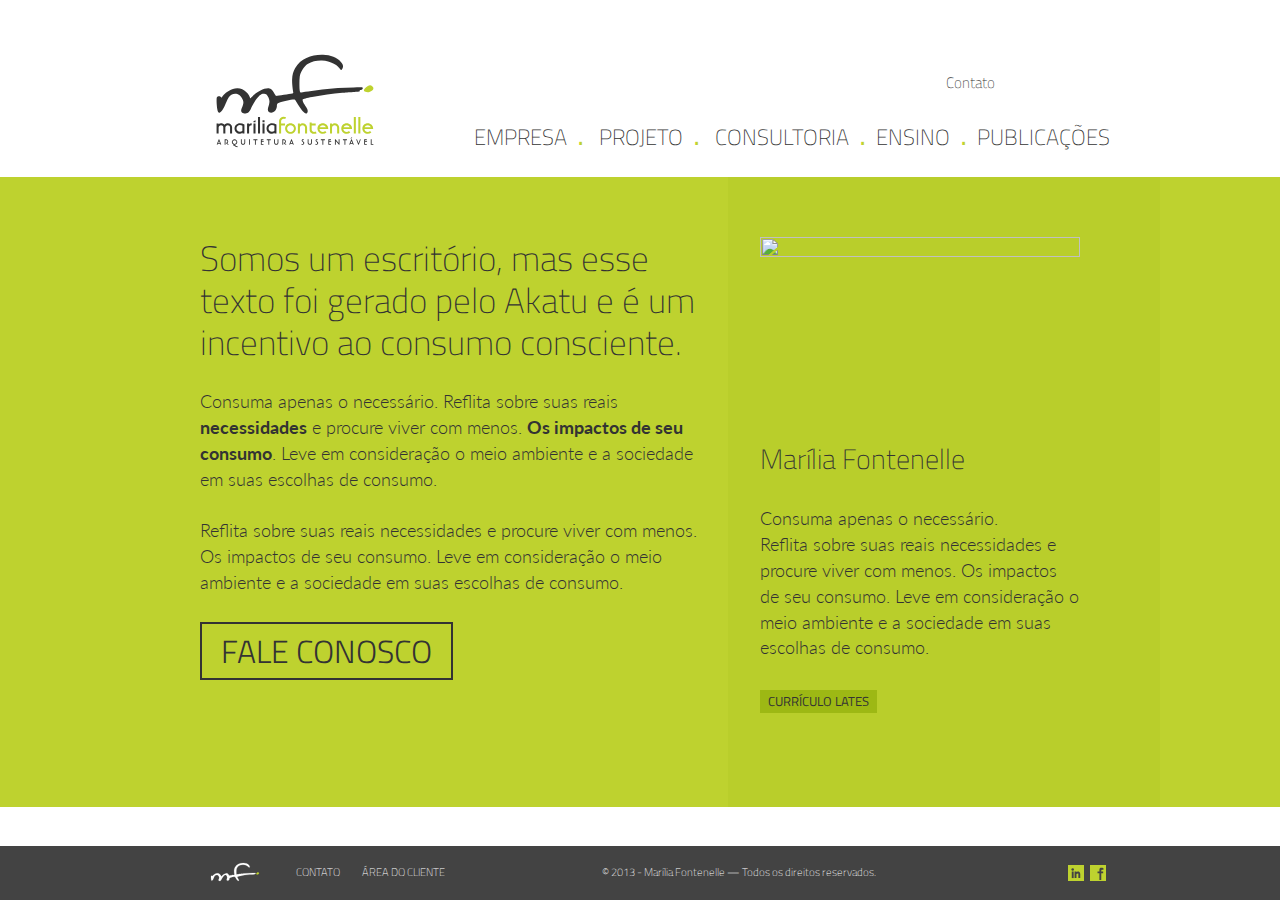
==== commit b0bb8653: "Page models and site navigation defined." ====
--- a/static/about.html
+++ b/static/about.html
@@ -9,15 +9,15 @@
 <body>
 	<div class="wrap">
 		<header class="head">
-			<h1 class="logo"><img src="img/logo.svg" alt="Marília Fontenelle" class="logo-img" width="160" height="94"></h1>
+			<div class="logo"><a href="#"><img src="img/logo.svg" alt="Marília Fontenelle" class="logo-img" width="160" height="94"></a></div>
 			<nav class="nav">
 				<ul class="menu">
-					<li class="menu-item"><a href="index.html#about">Empresa</a></li>
+					<li class="menu-item"><a href="about.html">Empresa</a></li>
 					<li class="menu-item">
 						<a href="archive.html">Projeto</a>
 						<ul class="submenu">
-							<li class="menu-item"><a href="archive.html">Arquitetura</a></li>
-							<li class="menu-item"><a href="archive.html">Interiores</a></li>
+							<li class="menu-item"><a href="page.html">Arquitetura</a></li>
+							<li class="menu-item"><a href="page.html">Interiores</a></li>
 							<li class="menu-item"><a href="archive.html">Portfolio</a></li>
 						</ul>
 					</li>
@@ -32,8 +32,8 @@
 						</ul>
 					</li>
 					<li class="menu-item"><a href="page.html">Ensino</a></li>
-					<li class="menu-item"><a href="page.html">Publicações</a></li>
-					<li class="menu-item item-contact"><a href="index.html#contact">Contato</a></li>
+					<li class="menu-item"><a href="archive.html">Publicações</a></li>
+					<li class="menu-item item-contact"><a href="contact.html">Contato</a></li>
 				</ul>
 				<ul class="lang-menu">
 					<li class="lang-item"><a href="#">Português</a></li>
--- a/static/css/screen.css
+++ b/static/css/screen.css
@@ -153,6 +153,10 @@
 .menu-item a:active {
   position: relative;
   top: 1px;
+}
+
+.current-menu-item > a {
+  border-bottom: 2px solid #bed22f;
 }
 
 .item-contact {
@@ -174,7 +178,7 @@
   left: -.5em;
   padding: 1.6em 0 .6em;
   position: absolute;
-  top: 3em;
+  top: 100%;
 }
 
 .menu-item:hover .submenu {
@@ -198,6 +202,51 @@
 
 .lang-menu {
   display: none;
+}
+
+/* Fixed Nav */
+.fixed-nav {
+  background: #f00;
+  left: 0;
+  position: fixed;
+  top: -9em;
+  width: 100%;
+  z-index: 99;
+  -webkit-transition: top 0.25s ease-out;
+  -moz-transition: top 0.25s ease-out;
+  -o-transition: top 0.25s ease-out;
+  transition: top 0.25s ease-out;
+}
+.show-menu .fixed-nav {
+  top: 0;
+}
+
+.fixed-menu {
+  background: url(../img/symbol.svg) no-repeat 1.8em center;
+  background-size: 10.8em 4.3em;
+  background-color: #0f0;
+  height: 5.7em;
+  margin: 0 auto;
+  padding: 2.8em 0 0 15em;
+  width: 81em;
+}
+.fixed-menu .menu-item {
+  font-size: 1.9em;
+}
+.fixed-menu .menu-item:before {
+  display: none;
+}
+.fixed-menu .item-contact {
+  float: right;
+  font-size: 1.3em;
+  padding: .4em 10em 0 0;
+  position: static;
+  right: auto;
+  top: auto;
+}
+.fixed-menu .submenu {
+  font-size: .33em;
+  left: -2em;
 }
 
 /* Footer */
@@ -292,7 +341,7 @@
 .mosaic-wide .mosaic-image {
   border-right: 0 none;
   float: left;
-  width: 66.66%;
+  width: 64em;
 }
 .mosaic-wide .mosaic-nav {
   background: #222222;
@@ -316,7 +365,7 @@
 }
 .mosaic-wide .mosaic-cover {
   right: 0;
-  width: 33.33%;
+  width: 32em;
 }
 .mosaic-wide:hover .mosaic-cover {
   right: 21%;
@@ -326,7 +375,7 @@
   border: 2px solid #fff;
   float: left;
   position: relative;
-  width: 66.67%;
+  width: 64em;
   -webkit-box-sizing: border-box;
   -moz-box-sizing: border-box;
   box-sizing: border-box;
@@ -366,7 +415,7 @@
 .mosaic-box {
   border: 2px solid #fff;
   float: left;
-  width: 33.33%;
+  width: 32em;
   -webkit-box-sizing: border-box;
   -moz-box-sizing: border-box;
   box-sizing: border-box;
@@ -593,11 +642,10 @@
   display: block;
 }
 
-.page-content,
-.page-sidebar {
+.page-wrap {
   background: #fff;
   background: rgba(255, 255, 255, 0.95);
-  min-height: 20em;
+  overflow: hidden;
   position: relative;
   top: -8.6em;
 }
@@ -605,6 +653,7 @@
 .page-content {
   color: #434343;
   float: left;
+  min-height: 20em;
   padding: 2em 2%;
   width: 57%;
 }
@@ -623,6 +672,7 @@
 
 .page-sidebar {
   float: right;
+  min-height: 20em;
   padding: 2em 0;
   width: 39%;
 }
@@ -647,18 +697,18 @@
   letter-spacing: .3em;
   padding-left: .3em;
   text-transform: uppercase;
-  width: 80%;
+  width: 85%;
 }
 
 .post-title {
   color: #434343;
   font: 200 3.5em/1.4 "Titillium Web", sans-serif;
   text-transform: uppercase;
-  width: 80%;
+  width: 85%;
 }
 
 .post-tags {
-  width: 80%;
+  width: 85%;
 }
 .post-tags:before {
   color: #bed22f;
@@ -868,8 +918,9 @@
 #contact p strong {
   font-weight: 700;
 }
-#about:target,
-#contact:target {
+#about:target, .torso #about,
+#contact:target, .torso
+#contact {
   height: 63em;
 }
 
